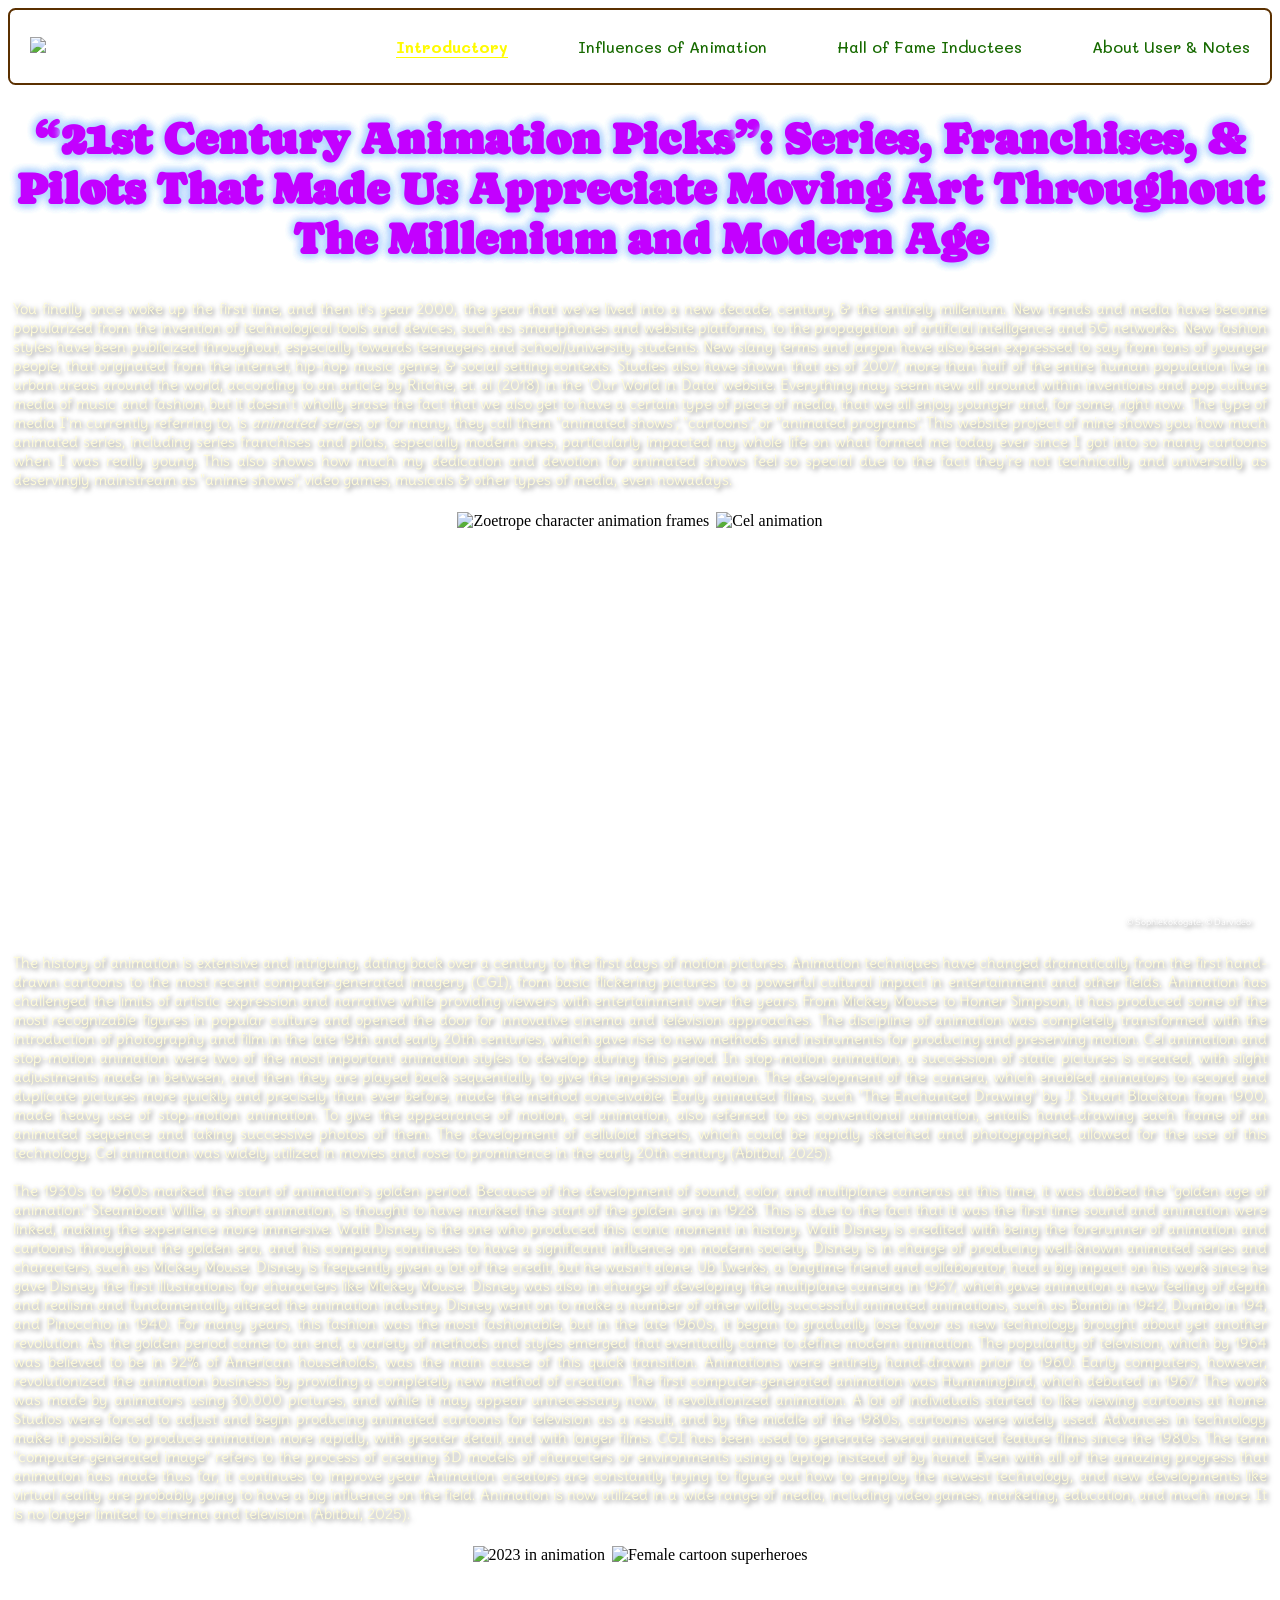
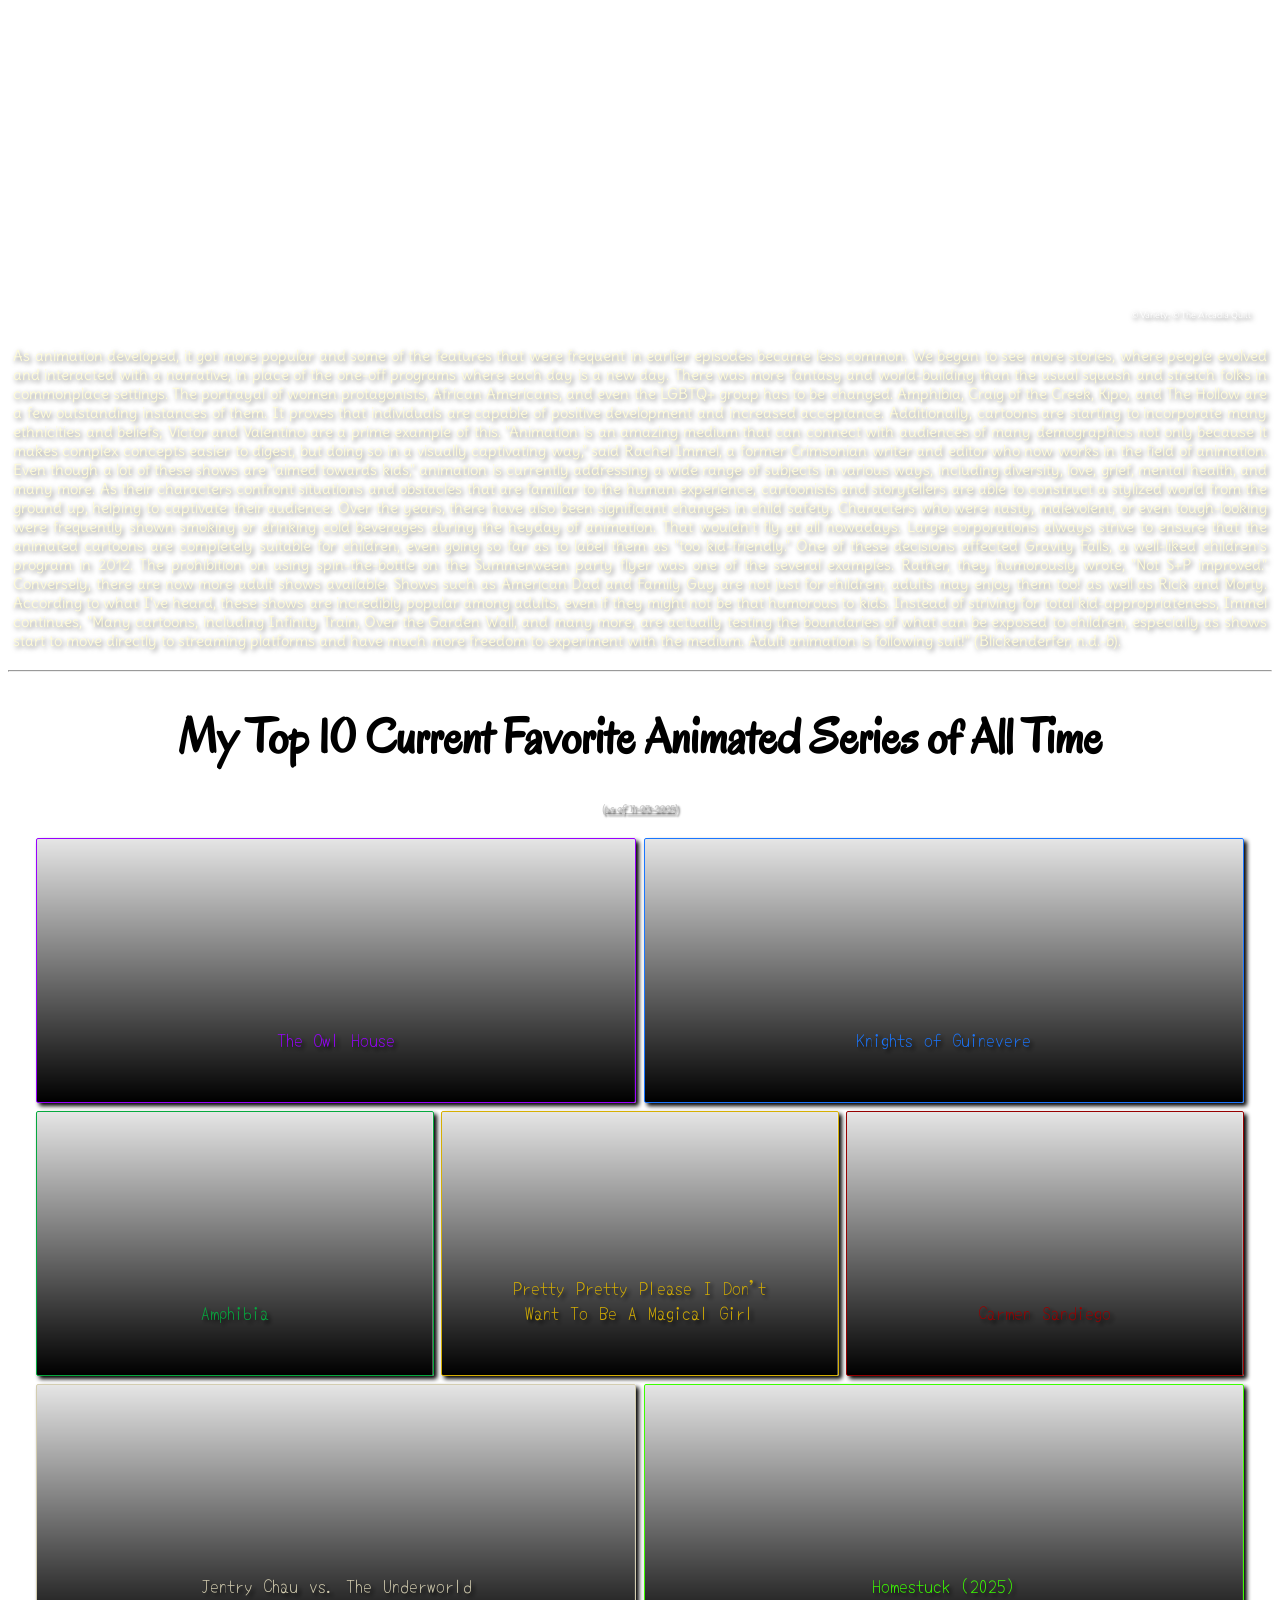
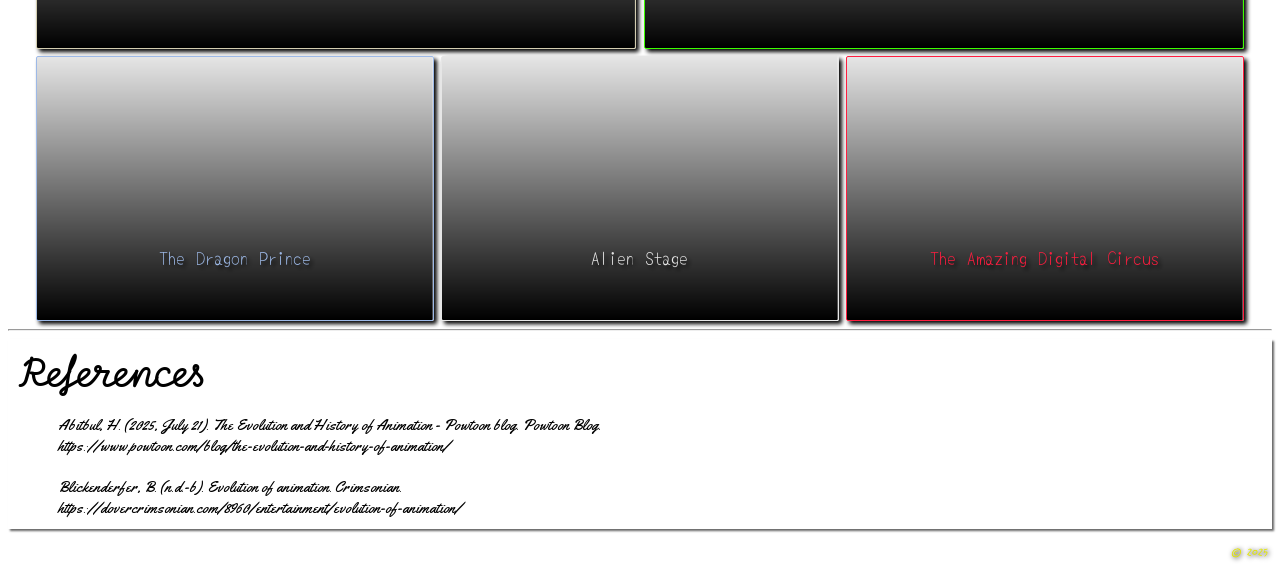
==== index.html @ afeea673 "Add files via upload" ====
<!DOCTYPE html>
<html>
    <head>
        <meta charset="UTF-8">
        <meta name="viewport" content="width=device-width, initial-scale=1.0">
        <title>Gilly's Creations: 21st Century Animation Picks</title>
        <div class="background"></div>
        <link href="https://fonts.googleapis.com/css2?family=Mali:wght@500&display=swap" rel="stylesheet">
        <link href="https://fonts.googleapis.com/css2?family=Caprasimo&family=Delius&family=Fuzzy+Bubbles:wght@400;700&family=Hi+Melody&family=Macondo&family=Momo+Signature&family=Nunito:ital,wght@0,200;1,200&family=Oregano:ital@0;1&family=Yellowtail&family=Yomogi&display=swap" rel="stylesheet">
        <link rel="stylesheet" href="21stcenturyanimationCSS.css">
    </head>
    <body>
        <nav class="navbar">
            <div class="logo">
                <img src="images/greatsweetlogo.png"
                style="width: 0.5in; height: auto">
            </div>
            <ul class="nav-links">
                <li><a href="index.html" class="active">Introductory</a></li>
                <li><a href="about.html">Influences of Animation</a></li>
                <li><a href="gallery.html">Hall of Fame Inductees</a></li>
                <li><a href="contact.html">About User & Notes</a></li>
            </ul>
        </nav>

        <header>
            <h1 id="articletitle"><q>21st Century Animation Picks</q>: Series, Franchises, & Pilots That Made Us Appreciate Moving Art Throughout The Millenium and Modern Age</h1>
            <p class="articletext">
                You finally once woke up the first time, and then it's year 2000, the year that we've lived into a new decade, century, & the entirely millenium. New trends and media have become popularized from the invention of technological tools and devices, such as smartphones and website platforms, to the propagation of artificial intelligence and 5G networks.
                New fashion styles have been publicized throughout, especially towards teenagers and school/university students. New slang terms and jargon have also been expressed to say from tons of younger people, that originated from the internet, hip-hop music genre, & social setting contexts. Studies also have shown that as of 2007, more than half of the entire human population
                live in urban areas around the world, according to an article by Ritchie, et. al (2018) in the 'Our World in Data' website. Everything may seem new all around within inventions and pop culture media of music and fashion, but it doesn't wholly erase the fact that we also get to have a certain type of piece of media, that we all enjoy younger and, for some, right now.
                The type of media I'm currently referring to, is <em>animated series</em>, or for many, they call them "animated shows", "cartoons", or "animated programs". This website project of mine shows you how much animated series, including series franchises and pilots, especially modern ones, particularly impacted my whole life on what formed me today ever since I got into so many
                cartoons when I was really young. This also shows how much my dedication and devotion for animated shows feel so special due to the fact they're not technically and universally as deservingly mainstream as "anime shows", video games, musicals & other types of media, even nowadays.
            </p>
            <div class="headerpic">
                <img src="https://sophiekokogate.com/wp-content/uploads/2024/03/unnamed-9.jpg" alt="Zoetrope character animation frames" style="height: 391px; width: auto">
                <img src="https://darvideo.tv/wp-content/uploads/what-is-cel-animation-1-1.jpg" alt="Cel animation" style="height: 391px; width: auto">
            </div>
            <p class="picturecitation">&copy; Sophiekokogate; &copy; Darvideo</p>
            <p class="articletext">
                The history of animation is extensive and intriguing, dating back over a century to the first days of motion pictures.  Animation techniques have changed dramatically from the first hand-drawn cartoons to the most recent computer-generated imagery (CGI), from basic flickering pictures to a powerful cultural impact in entertainment and other fields.
                Animation has challenged the limits of artistic expression and narrative while providing viewers with entertainment over the years.  From Mickey Mouse to Homer Simpson, it has produced some of the most recognizable figures in popular culture and opened the door for innovative cinema and television approaches.
                The discipline of animation was completely transformed with the introduction of photography and film in the late 19th and early 20th centuries, which gave rise to new methods and instruments for producing and preserving motion. Cel animation and stop-motion animation were two of the most important animation styles to develop during this period.
                In stop-motion animation, a succession of static pictures is created, with slight adjustments made in between, and then they are played back sequentially to give the impression of motion.  The development of the camera, which enabled animators to record and duplicate pictures more quickly and precisely than ever before, made the method conceivable.
                Early animated films, such "The Enchanted Drawing" by J. Stuart Blackton from 1900, made heavy use of stop-motion animation. To give the appearance of motion, cel animation, also referred to as conventional animation, entails hand-drawing each frame of an animated sequence and taking successive photos of them.
                The development of celluloid sheets, which could be rapidly sketched and photographed, allowed for the use of this technology. Cel animation was widely utilized in movies and rose to prominence in the early 20th century (Abitbul, 2025).
                <br><br>
                The 1930s to 1960s marked the start of animation's golden period. Because of the development of sound, color, and multiplane cameras at this time, it was dubbed the "golden age of animation." Steamboat Willie, a short animation, is thought to have marked the start of the golden era in 1928. This is due to the fact that it was the first time sound and animation were linked,
                making the experience more immersive. Walt Disney is the one who produced this iconic moment in history. Walt Disney is credited with being the forerunner of animation and cartoons throughout the golden era, and his company continues to have a significant influence on modern society. Disney is in charge of producing well-known animated series and characters, such as Mickey Mouse.
                Disney is frequently given a lot of the credit, but he wasn't alone. Ub Iwerks, a longtime friend and collaborator, had a big impact on his work since he gave Disney the first illustrations for characters like Mickey Mouse. Disney was also in charge of developing the multiplane camera in 1937, which gave animation a new feeling of depth and realism and fundamentally altered the animation industry.
                Disney went on to make a number of other wildly successful animated animations, such as Bambi in 1942, Dumbo in 194, and Pinocchio in 1940. For many years, this fashion was the most fashionable, but in the late 1960s, it began to gradually lose favor as new technology brought about yet another revolution. As the golden period came to an end, a variety of methods and styles emerged that eventually
                came to define modern animation. The popularity of television, which by 1964 was believed to be in 92% of American households, was the main cause of this quick transition. Animations were entirely hand-drawn prior to 1960. Early computers, however, revolutionized the animation business by providing a completely new method of creation. The first computer-generated animation was Hummingbird,
                which debuted in 1967. The work was made by animators using 30,000 pictures, and while it may appear unnecessary now, it revolutionized animation. A lot of individuals started to like viewing cartoons at home. Studios were forced to adjust and begin producing animated cartoons for television as a result, and by the middle of the 1980s, cartoons were widely used.
                Advances in technology make it possible to produce animation more rapidly, with greater detail, and with longer films.  CGI has been used to generate several animated feature films since the 1980s. The term "computer-generated image" refers to the process of creating 3D models of characters or environments using a laptop instead of by hand.
                Even with all of the amazing progress that animation has made thus far, it continues to improve year.  Animation creators are constantly trying to figure out how to employ the newest technology, and new developments like virtual reality are probably going to have a big influence on the field. Animation is now utilized in a wide range of media, including video games, marketing, education, and much more.
                It is no longer limited to cinema and television (Abitbul, 2025).
            </p>
            <div class="headerpic">
                <img src="https://variety.com/wp-content/uploads/2024/02/VIEW-Conference-Line-Up.jpg?w=1000&h=562&crop=1" alt="2023 in animation">
                <img src="https://arcadiaquill.com/wp-content/uploads/2019/08/representation-900x544.png" alt="Female cartoon superheroes">
            </div>
            <p class="picturecitation">&copy; Variety; &copy; The Arcadia Quill</p>
            <p class="articletext">
                As animation developed, it got more popular and some of the features that were frequent in earlier episodes became less common. We began to see more stories, where people evolved and interacted with a narrative, in place of the one-off programs where each day is a new day. There was more fantasy and world-building than the usual squash and stretch folks in commonplace settings.
                The portrayal of women protagonists, African Americans, and even the LGBTQ+ group has to be changed. Amphibia, Craig of the Creek, Kipo, and The Hollow are a few outstanding instances of them. It proves that individuals are capable of positive development and increased acceptance. Additionally, cartoons are starting to incorporate many ethnicities and beliefs; Victor and Valentino are a prime example of this.
                "Animation is an amazing medium that can connect with audiences of many demographics not only because it makes complex concepts easier to digest, but doing so in a visually captivating way," said Rachel Immel, a former Crimsonian writer and editor who now works in the field of animation. Even though a lot of these shows are "aimed towards kids," animation is currently addressing a wide range of subjects in various ways,
                including diversity, love, grief, mental health, and many more. As their characters confront situations and obstacles that are familiar to the human experience, cartoonists and storytellers are able to construct a stylized world from the ground up, helping to captivate their audience. Over the years, there have also been significant changes in child safety.  Characters who were nasty, malevolent, or even tough-looking were
                frequently shown smoking or drinking cold beverages during the heyday of animation. That wouldn't fly at all nowadays. Large corporations always strive to ensure that the animated cartoons are completely suitable for children, even going so far as to label them as "too kid-friendly." One of these decisions affected Gravity Falls, a well-liked children's program in 2012. The prohibition on using spin-the-bottle on the Summerween
                party flyer was one of the several examples. Rather, they humorously wrote, "Not S+P improved." Conversely, there are now more adult shows available. Shows such as American Dad and Family Guy are not just for children; adults may enjoy them too! as well as Rick and Morty. According to what I've heard, these shows are incredibly popular among adults, even if they might not be that humorous to kids.
                Instead of striving for total kid-appropriateness, Immel continues, "Many cartoons, including Infinity Train, Over the Garden Wall, and many more, are actually testing the boundaries of what can be exposed to children, especially as shows start to move directly to streaming platforms and have much more freedom to experiment with the medium. Adult animation is following suit!" (Blickenderfer, n.d.-b).
            </p>
        </header>

        <hr>

        <main>
            <h1 class="sectiontitle">
                <span>My</span>
                <span>Top</span>
                <span>10</span>
                <span>Current</span>
                <span>Favorite</span>
                <span>Animated</span>
                <span>Series</span>
                <span>of</span>
                <span>All</span>
                <span>Time</span>
            </h1>
            <h6 class="sectionsubtitle">(as of 11-03-2025)</h6>
            <div class="top10currentfavorites">
                <div class="currentfavoriterow two">
                    <div class="currentfavorite" id="favorite1">The Owl House</div>
                    <div class="currentfavorite" id="favorite2">Knights of Guinevere</div>
                </div>
                <div class="currentfavoriterow three">
                    <div class="currentfavorite" id="favorite3">Amphibia</div>
                    <div class="currentfavorite" id="favorite4">Pretty Pretty Please I Don't Want To Be A Magical Girl</div>
                    <div class="currentfavorite" id="favorite5">Carmen Sandiego</div>
                </div>
                <div class="currentfavoriterow two">
                    <div class="currentfavorite" id="favorite6">Jentry Chau vs. The Underworld</div>
                    <div class="currentfavorite" id="favorite7">Homestuck (2025)</div>
                </div>
                <div class="currentfavoriterow three">
                    <div class="currentfavorite" id="favorite8">The Dragon Prince</div>
                    <div class="currentfavorite" id="favorite9">Alien Stage</div>
                    <div class="currentfavorite" id="favorite10">The Amazing Digital Circus</div>
                </div>
            </div>

        </main>

        <hr>

        <footer>
            <section>
                <div class="citationlist">
                    <div id="referenceheader">
                        References
                    </div>
                    <div class="citationinfo">
                        Abitbul, H. (2025, July 21). The Evolution and History of Animation - Powtoon blog. Powtoon Blog.
                        <br>https://www.powtoon.com/blog/the-evolution-and-history-of-animation/
                    </div>
                    <div class="citationinfo">
                        Blickenderfer, B. (n.d.-b). Evolution of animation. Crimsonian.
                        <br>https://dovercrimsonian.com/8960/entertainment/evolution-of-animation/
                    </div>
                </div>
            </section>
        </footer>

        <div class="card-container3">
                <div class="copyrightyear">
                    <address>
                        <p>&copy; 2025</p>
                    </address>
                </div>
        </div>

        <script>
            const titles = [
                "🦉 Gilly's Creations: 21st Century Animation Picks",
                "🪐 Gilly's Creations: 21st Century Animation Picks",
                "🐸 Gilly's Creations: 21st Century Animation Picks",
                "🌠 Gilly's Creations: 21st Century Animation Picks",
                "🕵️‍♀️ Gilly's Creations: 21st Century Animation Picks",
            ];

            let index = 0;
                setInterval(() => {
                document.title = titles[index];
                index = (index + 1) % titles.length;
                }, 2000);
        </script>
    </body>
</html>
---- 21stcenturyanimationCSS.css ----
.background {
  position: fixed;
  top: 0; left: 0;
  width: 100%; height: 100%;
  background: url(https://static.vecteezy.com/system/resources/previews/060/284/460/non_2x/abstract-psychedelic-checkerboard-background-with-retro-colors-trippy-modern-design-with-distortion-grid-effect-twisted-wavy-and-groovy-geometrical-chessboard-distorted-funky-70s-hippie-art-vector.jpg);
  filter: brightness(0.5);
  background-position: center;
  background-size: cover;
  background-repeat: no-repeat;
  z-index: -1;
}

.navbar {
  display: flex;
  justify-content: space-between;
  align-items: center;
  border: 2px solid #5b3000;
  border-radius: 7.5px;
  background: url(https://img.freepik.com/free-photo/abstract-smooth-orange-background-layout-designstudioroom-web-template-business-report-with-smooth-c_1258-54783.jpg?semt=ais_hybrid&w=740&q=80);
  background-size: cover;
  background-position: center;
  padding: 10px 20px;
  position: sticky;
  top: 0;
  z-index: 1000;
}

.nav-links {
  list-style: none;
  display: flex;
  gap: 70px;
}

.nav-links a {
  text-decoration: none;
  color: #176a00;
  font-family: 'Mali', cursive;
  font-weight: 500;
  transition: color 0.3s ease;
}

.nav-links a:hover {
  color: #176a00;
  text-shadow: 0 0 15px #692e00;
  transform: translateY(-2px);
  transition: color 0.3 ease;
}

.nav-links a.active {
  color: #fffb00;         
  font-weight: bold;
  border-bottom: 1.5px solid #fffb00;
}

#articletitle {
  text-align: center;
  font-family: 'Caprasimo', serif;
  font-size: 44px;
  color: rgb(195, 0, 255);
  text-shadow: 0 0 10px rgb(179, 213, 255), 0 0 10px rgb(179, 213, 255), 0 0 10px rgb(179, 213, 255), 0 0 10px rgb(179, 213, 255);
  opacity: 0;
  animation: slideUp 1s ease-out forwards, glowPulse 2.5s ease-in-out infinite 1.2s;
}

@keyframes slideUp {
  0% {
    opacity: 0;
    transform: translateY(25px);
  }
  100% {
    opacity: 1;
    transform: translateY(0);
  }
}

@keyframes glowPulse {
  0%, 100% {
    text-shadow: 0 0 10px rgb(179, 213, 255), 0 0 10px rgb(179, 213, 255), 0 0 10px rgb(179, 213, 255), 0 0 10px rgb(179, 213, 255);
    transform: scale(1);
  }
  50% {
    text-shadow: 0 0 20px rgb(179, 213, 255), 0 0 10px rgb(179, 213, 255), 0 0 10px rgb(179, 213, 255), 0 0 10px rgb(179, 213, 255);
    transform: scale(1.0075);
  }
}

.articletext {
  font-family: 'Delius', cursive;
  font-size: 15px;
  color: rgb(255, 252, 216);
  text-align: justify;
  justify-content: center;
  align-items: center;
  padding: 5px;
  text-shadow: 2px 2px 5px rgba(0, 0, 0, 0.6);
}

.articletextlist {
  font-family: 'Happy Monkey', system-ui;
  font-size: 13.5px;
  color: rgb(194, 255, 182);
  text-align: justify;
  justify-content: center;
  align-items: center;
  text-shadow: 2px 2px 10px rgba(0, 0, 0, 0.6);
}

.headerpic, .headerpic2 {
  display: flex;
  justify-content: center;
  align-items: stretch;
  text-align: right;
}

.headerpic img {
  display: block;
  padding: 3.5px;
  width: auto;
  height: 350px;
}

.headerpic2 img {
  display: block;
  padding: 3.5px;
  width: auto;
  height: 250px;
}

.picturecitation {
  text-align: right;
  font-family: 'Nunito', sans-serif;
  font-size: 9px;
  color: white;
  margin-right: 21px;
  padding-bottom: 5px;
  text-shadow: 2px 2px 5px rgba(0, 0, 0, 0.6);
}

.sectiontitle {
      color: #000000;
      text-shadow: 0px 0px 5px rgba(255, 255, 255), 0px 0px 5px rgba(255, 255, 255), 0px 0px 5px rgba(255, 255, 255), 0px 0px 5px rgba(255, 255, 255);
      font-size: 50px;
      font-weight: bold;
      text-align: center;
      font-family: 'Oregano', cursive;
}

.sectiontitle span {
      display: inline-block;
      animation: wave 1s ease-in-out infinite;
}

.sectiontitle span:nth-child(1) { animation-delay: 0s; }
.sectiontitle span:nth-child(2) { animation-delay: 0.05s; }
.sectiontitle span:nth-child(3) { animation-delay: 0.1s; }
.sectiontitle span:nth-child(4) { animation-delay: 0.15s; }
.sectiontitle span:nth-child(5) { animation-delay: 0.2s; }
.sectiontitle span:nth-child(6) { animation-delay: 0.25s; }
.sectiontitle span:nth-child(7) { animation-delay: 0.3s; }
.sectiontitle span:nth-child(8) { animation-delay: 0.35s; }
.sectiontitle span:nth-child(9) { animation-delay: 0.4s; }
.sectiontitle span:nth-child(10) { animation-delay: 0.45s; }

@keyframes wave {
  0%, 100% { transform: translateY(0); }
  50% { transform: translateY(-7.5px); }
}

.sectiontitle2 {
      text-shadow: 2px 2px 2px rgba(0, 0, 0, 0.6);
      font-size: 30.5px;
      font-weight: bold;
      text-align: center;
      font-family: 'Fuzzy Bubbles', sans-serif;
}

#influence1 {
  color: #ff00b7;
}
#influence2 {
  color: #00ffff;
}
#influence3 {
  color: #ff0000;
}
#influence4 {
  color: #59dc3c;
}

.sectiontitle3 {
      color: #ffdd00;
      text-shadow: 2px 2px 2px rgba(0, 0, 0, 0.6);
      font-size: 45.5px;
      font-weight: bold;
      text-align: center;
      font-family: 'Emilys Candy', sans-serif;
      text-decoration: underline;
}

.sectionsubtitle {
      color: #c9c9c9;
      text-shadow: 2px 2px 2px rgba(0, 0, 0, 0.6);
      font-size: 10px;
      font-weight: bold;
      text-align: center;
      font-family: 'Macondo', cursive;
      text-decoration: underline;
}

.top10currentfavorites {
  display: grid;
  gap: 7.5px;
  width: 100%;
  max-width: 12.575in;
  margin: 0 auto;
}

.currentfavoriterow {
  display: grid;
  gap: 7.5px;
}
.currentfavoriterow.two {
  grid-template-columns: repeat(2, 1fr);
}
.currentfavoriterow.three {
  grid-template-columns: repeat(3, 1fr);
}

.currentfavorite {
  display: grid;
  font-family: 'Yomogi', cursive;
  font-size: 17.5px;
  text-shadow: 3px 3px 4px rgb(0, 0, 0);
  padding: 50px;
  text-align: center;
  border: 1.5px solid;
  border-radius: 2px;
  align-items: end;
  box-shadow: 3px 3px 4px rgb(0, 0, 0);
  height: 1.7in;
}

.currentfavorite:hover {
  transform: translateX(-1px) translateY(-1px);
}

#favorite1 {
  background: linear-gradient(to bottom, rgba(0,0,0,0.1), rgba(0,0,0,1)), url(https://media.them.us/photos/6349907fe489ca1c8ce750d3/16:9/w_2560%2Cc_limit/theowlhouseheader.jpg);
  background-size: cover;
  background-position: center;
  background-repeat: no-repeat;
  color: #9900ff;
  border-color: #9900ff;
}

#favorite1:hover {
  box-shadow: 2px 2px 5px #9900ff;
}

#favorite2 {
  background: linear-gradient(to bottom, rgba(0,0,0,0.1), rgba(0,0,0,1)), url(https://m.media-amazon.com/images/M/MV5BZjEyODBhNDQtYzkwNy00MzQ0LTkzZTEtMzI0MWIxNTA5MTA3XkEyXkFqcGc@._V1_.jpg);
  background-size: cover;
  background-position: center;
  background-repeat: no-repeat;
  color: #1a76ff;
  border-color: #1a76ff;
}

#favorite2:hover {
  box-shadow: 2px 2px 5px #1a76ff;
}

#favorite3 {
  background: linear-gradient(to bottom, rgba(0,0,0,0.1), rgba(0,0,0,1)), url(https://preview.redd.it/do-you-think-marcy-likes-anne-or-sasha-better-v0-dk2cpqpt3hsc1.jpeg?auto=webp&s=93430fdb9ab131cb79456f5c4b8b4723dc5df3d3);
  background-size: cover;
  background-position: center;
  background-repeat: no-repeat;
  color: #05a93e;
  border-color: #05a93e;
}

#favorite3:hover {
  box-shadow: 2px 2px 5px #05a93e;
}

#favorite4 {
  background: linear-gradient(to bottom, rgba(0,0,0,0.1), rgba(0,0,0,1)), url(https://m.media-amazon.com/images/M/MV5BNjFkYWVlZGUtNGFlMS00NGEyLTg4NGQtNDZmZjQ5ZGJlMDQ4XkEyXkFqcGc@._V1_.jpg);
  background-size: cover;
  background-position: center;
  background-repeat: no-repeat;
  color: #d6af02;
  border-color: #d6af02;
}

#favorite4:hover {
  box-shadow: 2px 2px 5px #d6af02;
}

#favorite5 {
  background: linear-gradient(to bottom, rgba(0,0,0,0.1), rgba(0,0,0,1)), url(https://i0.wp.com/biggestinjapan.com/wp-content/uploads/2019/03/CS-ivyzack.jpg?resize=960%2C540);
  background-size: cover;
  background-position: center;
  background-repeat: no-repeat;
  color: #960000;
  border-color: #960000;
}

#favorite5:hover {
  box-shadow: 2px 2px 5px #960000;
}

#favorite6 {
  background: linear-gradient(to bottom, rgba(0,0,0,0.1), rgba(0,0,0,1)), url(https://www.geekgirlauthority.com/wp-content/uploads/2024/12/Jentry_Chau_vs_the_Underworld_n_S1_E5_00_07_43_08.jpg);
  background-size: cover;
  background-position: center;
  background-repeat: no-repeat;
  color: #d3cdb0;
  border-color: #d3cdb0;
}

#favorite6:hover {
  box-shadow: 2px 2px 5px #d3cdb0;
}

#favorite7 {
  background: linear-gradient(to bottom, rgba(0,0,0,0.1), rgba(0,0,0,1)), url(https://m.media-amazon.com/images/M/MV5BYzBkOTY0YjktMmRkYy00MmE1LTk1NWMtN2JhZmJmMjYwYTdlXkEyXkFqcGc@._V1_.jpg);
  background-size: cover;
  background-position: center;
  background-repeat: no-repeat;
  color: #3cff00;
  border-color: #3cff00;
}

#favorite7:hover {
  box-shadow: 2px 2px 5px #3cff00;
}

#favorite8 {
  background: linear-gradient(to bottom, rgba(0,0,0,0.1), rgba(0,0,0,1)), url(https://i0.wp.com/thepeachreview.com/wp-content/uploads/2024/12/The_Dragon_Prince_S6_still_09.jpg?ssl=1);
  background-size: cover;
  background-position: center;
  background-repeat: no-repeat;
  color: #9db9e7;
  border-color: #9db9e7;
}

#favorite8:hover {
  box-shadow: 2px 2px 5px #9db9e7;
}

#favorite9 {
  background: linear-gradient(to bottom, rgba(0,0,0,0.1), rgba(0,0,0,1)), url(https://scontent.fcrk2-2.fna.fbcdn.net/v/t39.30808-6/512745871_1393334255305286_7088757408613574297_n.jpg?_nc_cat=1&ccb=1-7&_nc_sid=2285d6&_nc_ohc=3q9ZBB_MTogQ7kNvwHO9ZIN&_nc_oc=AdmQhegI8LD_UjljE-EGHeKEDs9VcqEyUgxakFFPrmBcFN4VZS7oGwDu_WGIcacZNbg&_nc_zt=23&_nc_ht=scontent.fcrk2-2.fna&_nc_gid=H6Hzt67taNVkXmr2LiDb9Q&oh=00_Afdu33eT7q0yTigkTVi56_qYtxN7k4l-ay3IeZMMKkfQzw&oe=690B97AC);
  background-size: cover;
  background-position: center;
  background-repeat: no-repeat;
  color: #e6e6e6;
  border-color: #e6e6e6;
}

#favorite9:hover {
  box-shadow: 2px 2px 5px #e6e6e6;
}

#favorite10 {
  background: linear-gradient(to bottom, rgba(0,0,0,0.1), rgba(0,0,0,1)), url(https://m.media-amazon.com/images/M/MV5BZWZmZTRhYTItN2FiZi00ZGZhLWJjYjYtOTY1YjhmM2FiOGY3XkEyXkFqcGc@._V1_.jpg);
  background-size: cover;
  background-position: center;
  background-repeat: no-repeat;
  color: #ff1d3f;
  border-color: #ff1d3f;
}

#favorite10:hover {
  box-shadow: 2px 2px 5px #ff1d3f;
}

.entirelist {
  width: 97%;
  margin: 20px auto;
  text-align: center;
}

#inducteeTable {
  width: auto;
  margin: 0 auto;
  border-collapse: separate;
  border-spacing: 1px;
  background-color: #451200;
}

#inducteeTable th {
  font-family: 'Rancho', cursive;
  color: #630000;
  background-color: #e06565;
  font-size: 17.5px;
}

#inducteeTable td {
  background-color: #32090d;
  color:#dfdba7;
  font-family: "Sriracha", cursive;
  font-size: 12.5px;
}

#inducteeTable tbody tr td:nth-child(2) {
  color: rgb(255, 0, 106);
  text-shadow: 0px 0px 1.25px rgba(255, 0, 191, 0.5), 0px 0px 1.25px rgb(255, 0, 191, 0.5), 0px 0px 1.25px rgb(255, 0, 191, 0.5), 0px 0px 1.25px rgb(255, 0, 191, 0.5);
  font-size: 13.5px;
}

th {
  cursor: pointer;
  position: relative;
}

th [aria-sort="ascending"], th [aria-sort="descending"] {
  position: absolute;
}

th [aria-sort="ascending"]::after {
  position: absolute;
  right: 5px;
}

th [aria-sort="descending"]::after {
  position: absolute;
  right: 5px;
}

th [aria-sort="none"]::after {
  content: '♢';
  position: absolute;
  right: 0px;
  color: #ccc;
}

th.sortable { cursor: pointer; user-select: none; }
th[aria-sort="ascending"]::after { content: " ⥁"; }
th[aria-sort="descending"]::after { content: " ⥀"; }
th:not(.sortable) { cursor: default; }


.shot img {
  width: 150px;
  height: auto;
}

.citationlist {
  background: url(https://img.freepik.com/free-vector/white-canvas-background_1053-239.jpg?semt=ais_hybrid&w=740&q=80);
  background-position: top;
  background-size: cover;
  background-repeat: no-repeat;
  display: block;
  justify-content: space-between;
  align-items: center;
  box-shadow: 2px 2px 2px rgba(0, 0, 0, 0.6);
}

#referenceheader {
  font-size: 32px;
  font-family: 'Momo Signature', cursive;
}

.citationlist>div {
  font-size: 15.5px;
  color: #000000;
  padding: 10px 10px;
  text-align: left;
}

.citationinfo {
  font-family: 'Yellowtail', cursive;
  margin-left: 40px;
}

.userprofile {
  background: none;
  display: flex;
  width: 100%;
}

.userprofile>div {
  text-align: justify;
  padding: 5.5px;
}

.userintroduction {
  text-align: justify;
  font-size: 21px;
  font-family: 'Gochi Hand';
  color: rgb(223, 255, 215);
  text-shadow: 2px 2px 2px rgba(0, 0, 0, 0.6);
}

.userintrogrid {
  display: flex;
  justify-content: center;
  gap: 15px;
  width: 100%;
  max-width: 10in;
  margin: 0 auto;
  margin-top: 5px;
}

.userintrogrid img {
  height: 1.49in;
  width: auto;
  box-shadow: 2px 2px 2px rgba(0, 0, 0, 0.6);
}

.profilepicture img {
  width: 348px;
  height: auto
}

.card-container2 {
  background: url("https://media.istockphoto.com/id/1329715338/vector/dots-and-lines-penetrate-upward-through-particle-trajectory-network-technology-and-speed.jpg?s=612x612&w=0&k=20&c=p4Bb2XUHc_Wl7rVMmHjj-yggeaxbcHk_Gjd4IgKu8uA=");
  background-position: bottom;
  background-size: cover;
  background-repeat: no-repeat;
  filter: brightness(1.1);
}

.card-container2>div {
  margin-top: 0px;
  margin-left: 0px;
  margin-bottom: 0px;
  margin-right: 0px;
  font-family: 'Unbounded', sans-serif;
  font-size: 12.5px;
  color: white;
  display: flex;
  justify-content: center;
  align-items: center;
  width: 1230px;
  height: 20px;
  text-align: center;
  padding: 6.5px;
  filter: brightness(0.9);
}

.socials img {
  width: 13.75px;
  height: auto;
}

.card-container3 {
  background: none;
  filter: brightness(1);
}

.card-container3>div {
  margin-right: 5px;
  font-family: 'Hi Melody', sans-serif;
  font-size: 14.5px;
  color: rgb(251, 255, 0);
  text-align: right;
  padding: 0px;
  filter: brightness(0.9);
  text-shadow: 1px 1px 5px #000000;
}

#tagline {
  text-align: center;
  color: rgb(255, 157, 0);
  text-shadow: 2px 2px 5px #000000;
  font-family: 'Cedarville Cursive', cursive;
  font-size: 20px;
}
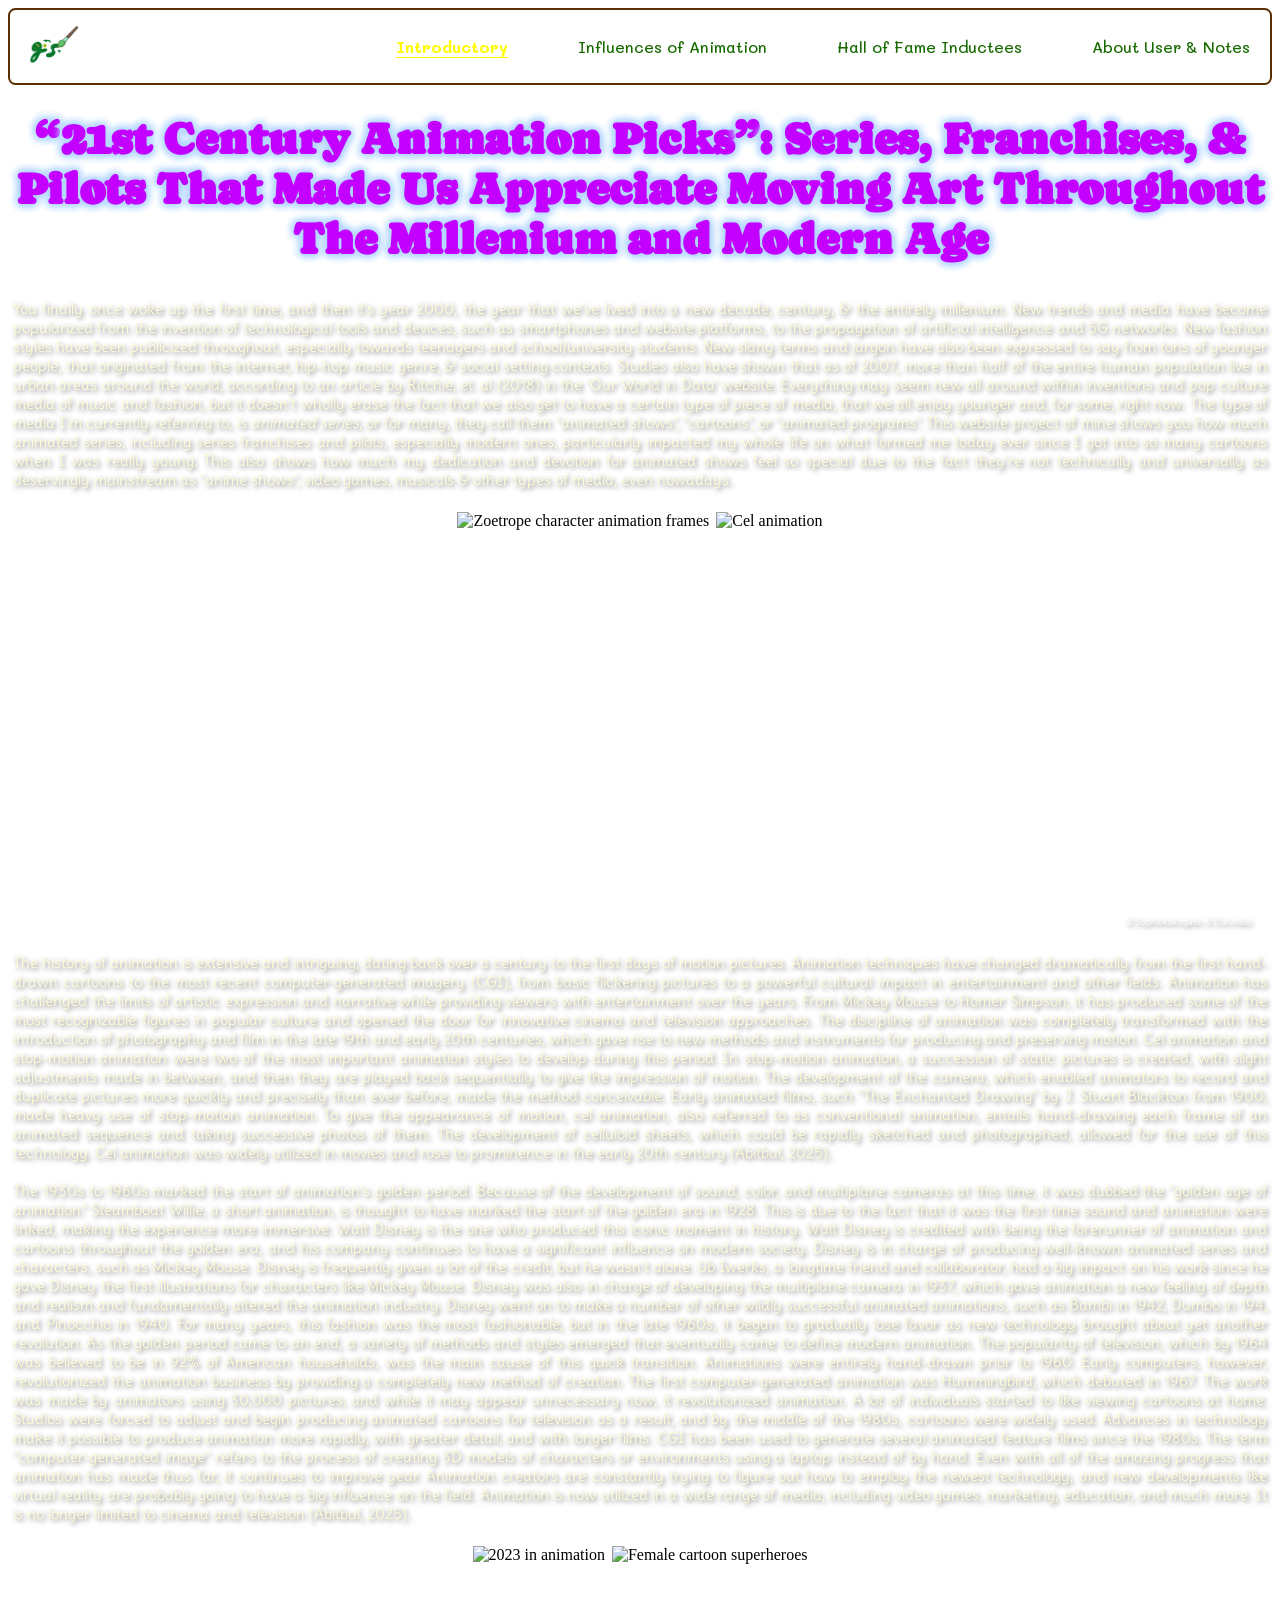
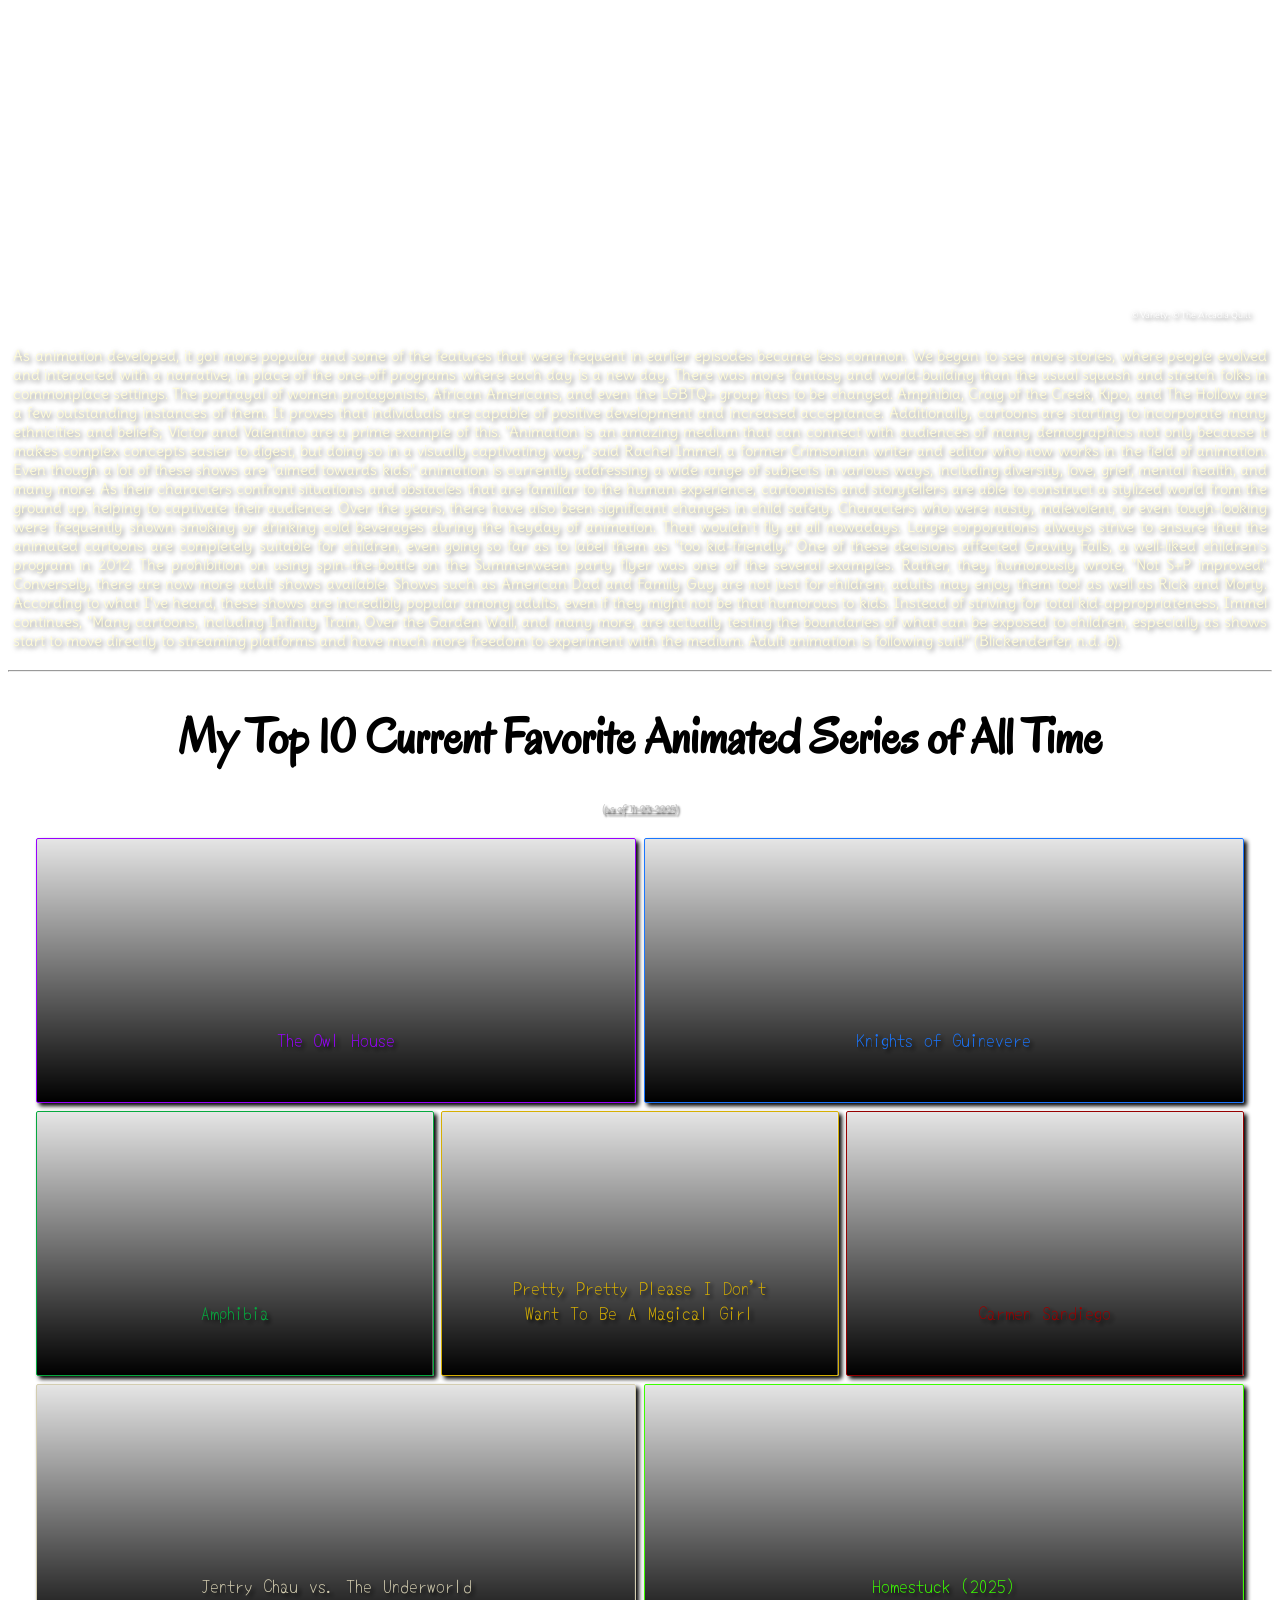
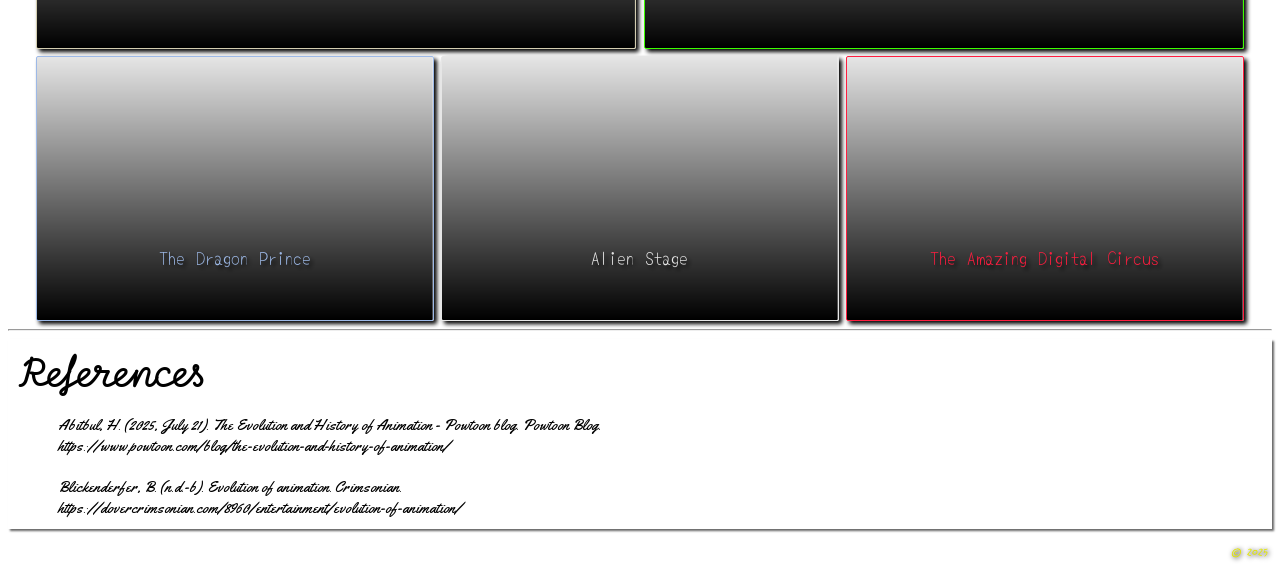
==== commit 35c2dfec: "Add files via upload" ====
--- a/index.html
+++ b/index.html
@@ -12,7 +12,7 @@
     <body>
         <nav class="navbar">
             <div class="logo">
-                <img src="images/greatsweetlogo.png"
+                <img src="images/greatsweetportfoliositelogo.png"
                 style="width: 0.5in; height: auto">
             </div>
             <ul class="nav-links">
